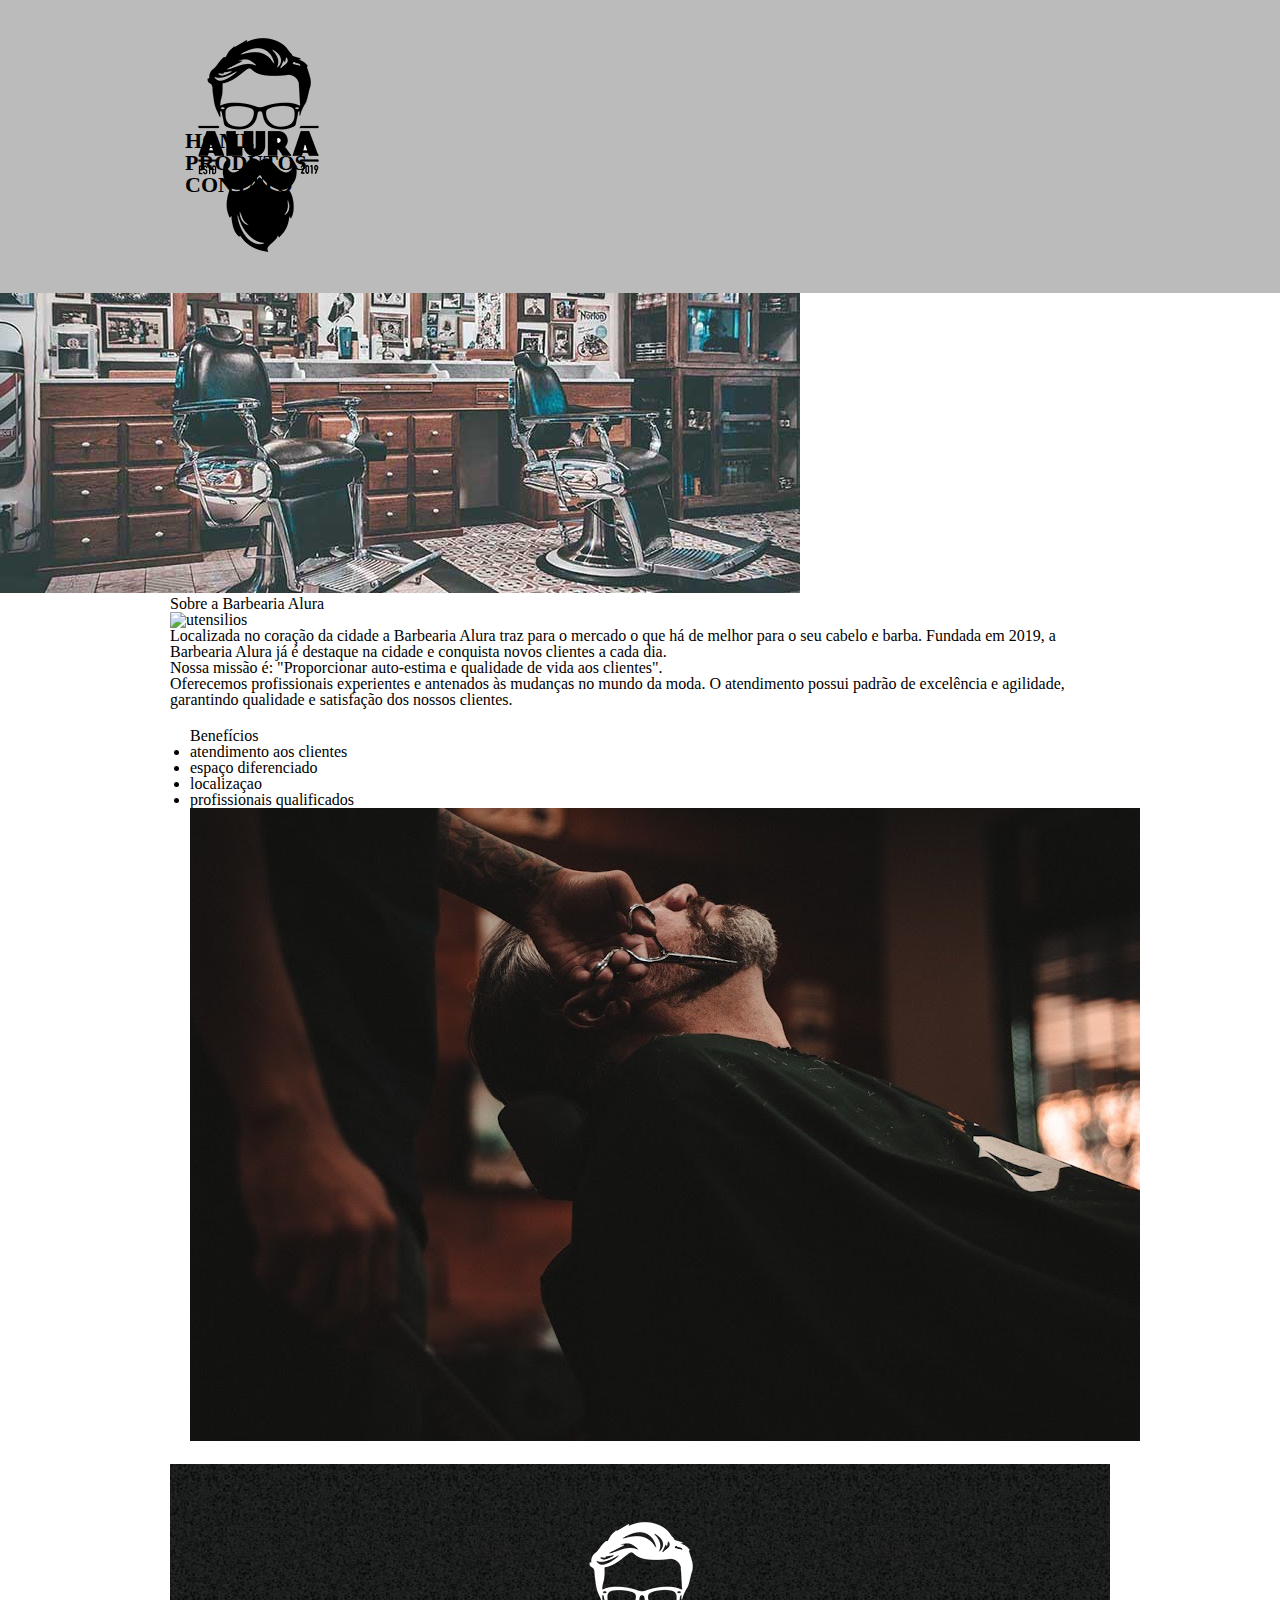
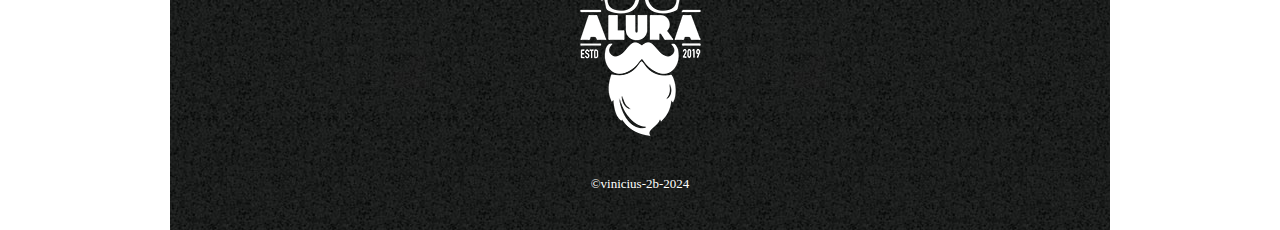
==== index.html @ f3f5afe8 "Update index.html" ====
<!DOCTYPE html>
<html>
	<head>
		<meta charset="UTF-8">
		<title>Produtos - Barbearia Alura</title>

		<link rel="stylesheet" href="reset.css">
		
		<link rel="stylesheet" href="style.css">
		<link rel="preconnect" href="https://fonts.googleapis.com">
<link rel="preconnect" href="https://fonts.gstatic.com" crossorigin>
<link href="https://fonts.googleapis.com/css2?family=Roboto:ital,wght@0,100;0,300;0,400;0,500;0,700;0,900;1,100;1,300;1,400;1,500;1,700;1,900&display=swap" rel="stylesheet">
	</head>
	<body>
		<header>
			<div class="caixa">
				<h1><img src="logo.png"></h1>

				<nav>
					<ul>
						<li><a href="index.html">Home</a></li>
						<li><a href="produtos.html">Produtos</a></li>
						<li><a href="contato.html">Contato</a></li>
					</ul>
				</nav>
			</div>
		</header>
<img class="banner"src="banner.jpg">
<main>
<section class="principal">
<h2 class="titulo-secundario">Sobre a Barbearia Alura</h2> 
<img class="utensilios"src="utensilios.jpg" alt="utensilios">
<p>Localizada no coração da cidade a <strong>Barbearia Alura</strong> traz para o mercado o que há de melhor para o seu cabelo e barba. 
    Fundada em 2019, a Barbearia Alura já é destaque na cidade e conquista novos clientes a cada dia.</p>

    <p><em>Nossa missão é: <strong>"Proporcionar auto-estima e qualidade de vida aos clientes"</strong>.</em></p>

    <p>Oferecemos profissionais experientes e antenados às mudanças no mundo da moda. 
    O atendimento possui padrão de excelência e agilidade, garantindo qualidade e satisfação dos nossos clientes.</p>
</section>
<section class="mapa"></section>
<section class="beneficios">
<h3 class="titulo-secundario">Benefícios</h3>
</ul>
<li class="itens">atendimento aos clientes</li>
  <li class="itens">espaço diferenciado</li>
<li class="itens">localizaçao</li>
<li class="itens">profissionais qualificados</li>
<ul>
<img src="beneficios.jpg" class="imagem_beneficios">
<div class="video">
<inframe>
</div>
</section>		
<footer>
	<img src="logo-branco.png">
			<p class="copyright">&copy;vinicius-2b-2024</p>
</main>
		</footer>
	</body>
</html>
---- style.css ----
header {
  background: #BBBBBB;
  padding: 20px 0;
}

.caixa {
  position: relative;
  width: 940px;
  margin: 0 auto;
}

nav {
  position: absolute;
  top: 110px;
  right: o;
}

nav li {
  display: inline;
  margin: 0 0 0 15px;
}

nav a {
  text-transform: UPPERCASE;
  color: #000000;
  font-weight: bold;
  font-size: 22px;
  text-decoration: none;
}

nav a:hover {
  color: #C78C19;
  text-decoration: underline;
}

.produtos {
  width: 940px;
  margin: 0 auto;
  padding: 50px 0;
}

.produtos li {
  display: inline-block;
  text-align: center;
  width: 30%;
  vertical-align: top;
  margin: 0 1.5%;
  padding: 30px 20px;
  box-sizing: border-box;
  border: 2px solid #000000;
  border-radius: 10px;
}

.produtos li:hover {
  border-color: green;
}

.produtos li:active {
  border-color: red;
}

.produtos li:hover h2 {
  font-size: 34px;
}

.produtos h2 {
  font-size: 30px;
  font-weight: bold;
}

.produto-descricao {
  font-size: 18px;
}

.produto-preco {
  font-size: 22px;
  font-weight: bold;
  margin-top: 10px;
}

footer {
  text-align: center;
  background: url("bg.jpg");
  padding: 40px 0;
}

.copyright {
  color: #ffffff;
  font-size: 13px;
  margin: 20px 0 0;
}
main{
  width:940px;
  margin: 0 auto;
}
form{ margin:40px;0;
    }
  form label, form legend{
    display: block;
    font-size:20px;
    margin : 0 0 10px;
  form.input-padrao{
    display: block;
    margin:0 0 20px;
    padding:10px 25px;
    width:50px;
  }
.checkbox{
  margin:20px0;
}
.enviar{
  widht: 40%;
  padding: 15px 0;
  background: orange;
  color: blue;
  font-weight: bold;
  font-size: 18px;
  border: none;
  border-radius: 5px;
  transition: 1s all;
  cursor: pointer;
}
.enviar:hover{
  background: darkorange;
  transform: scale(1.2);
}
body { 
font-family:'montserrat', sans-serif;
}
.banner {
    width: 100%;
}
.principal{
background: #cccccc;
padding:30px;
}
.titulo-principal {
padding-left: 20px;
}
.titulo-secundario {
text-align: center
}
    text-align: center;
}
#missao {
    font-size: 20px
}
em strong {
    color:black
} 
.itens{
    font-style:talic;
}
.beneficios{
background: #ffffff;
padding: 20px;
}
.titulo-principal{

text-align: center;
}
ul{
diplay: inline-block;
vertical-align: top;
width: 20%;
    margin-right: 15%;
}
.imagem-beneficios{
width: 50%
}















    








    
  








  
}
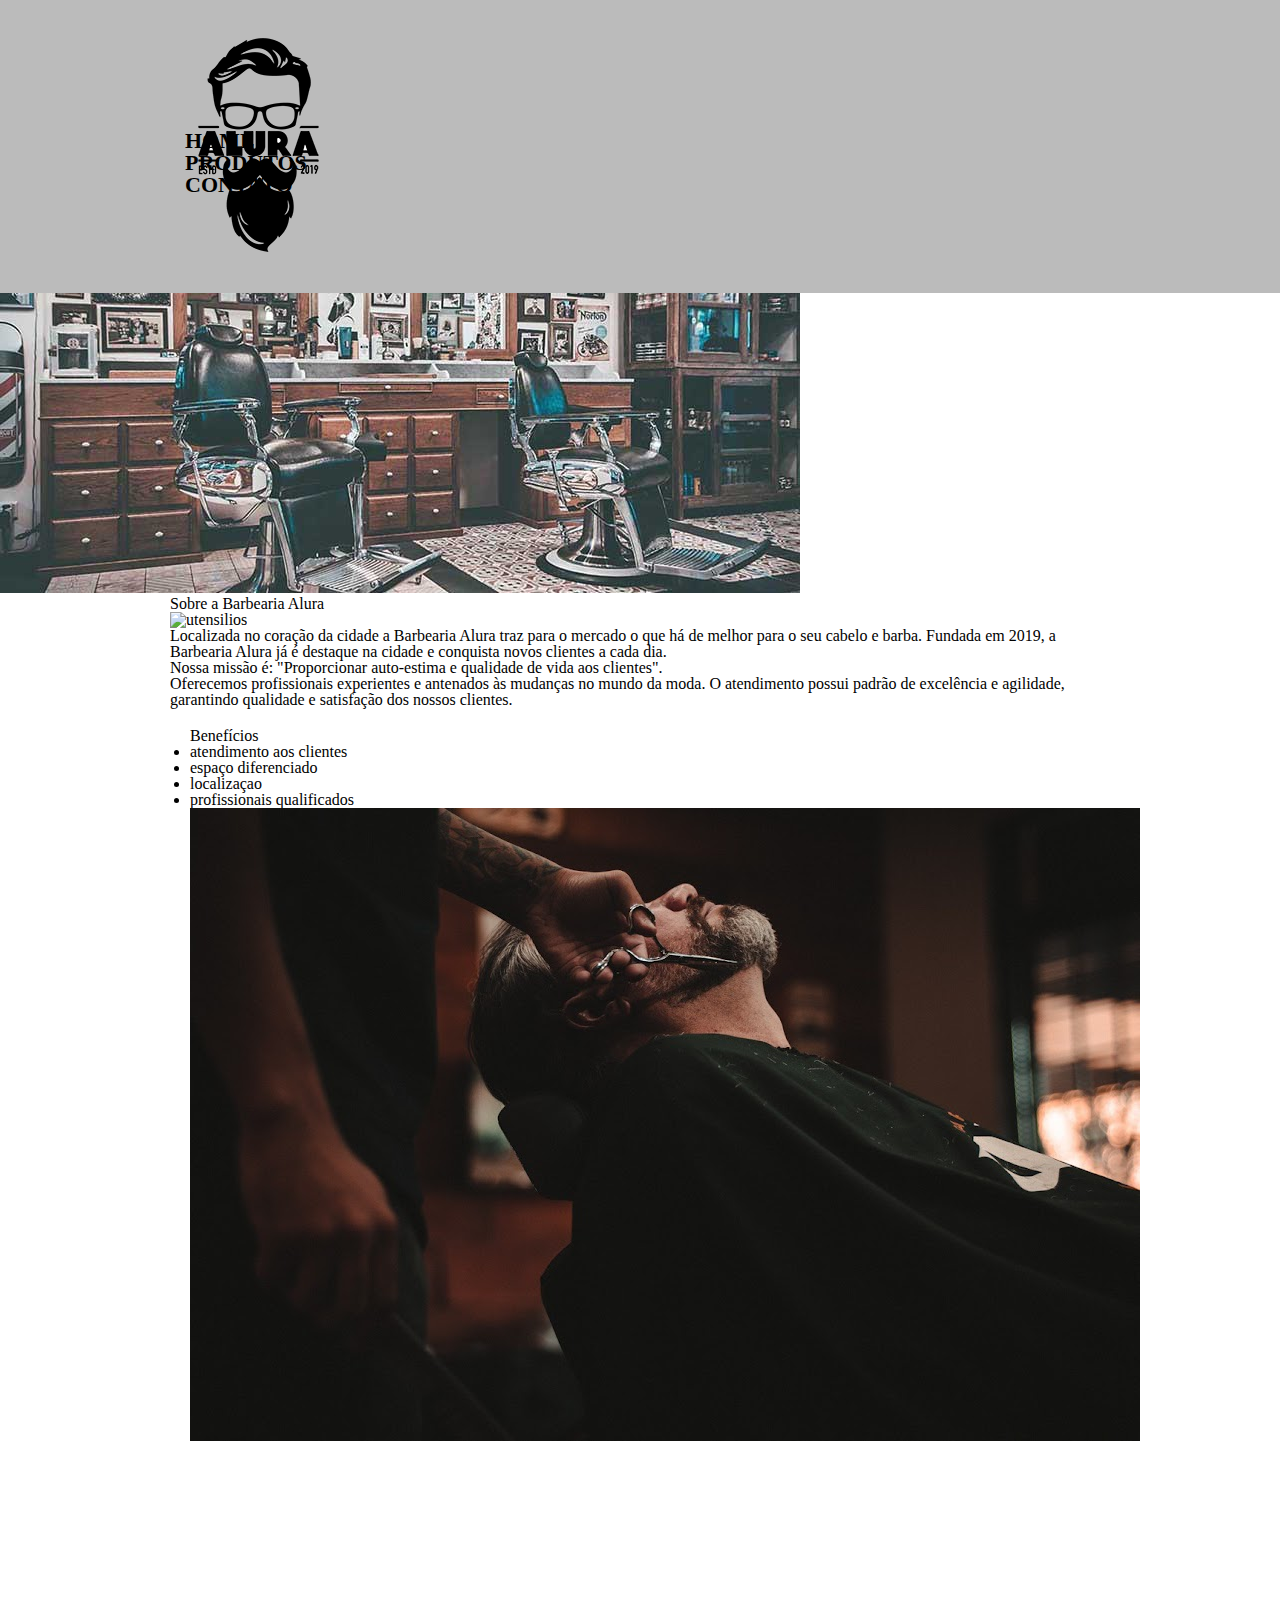
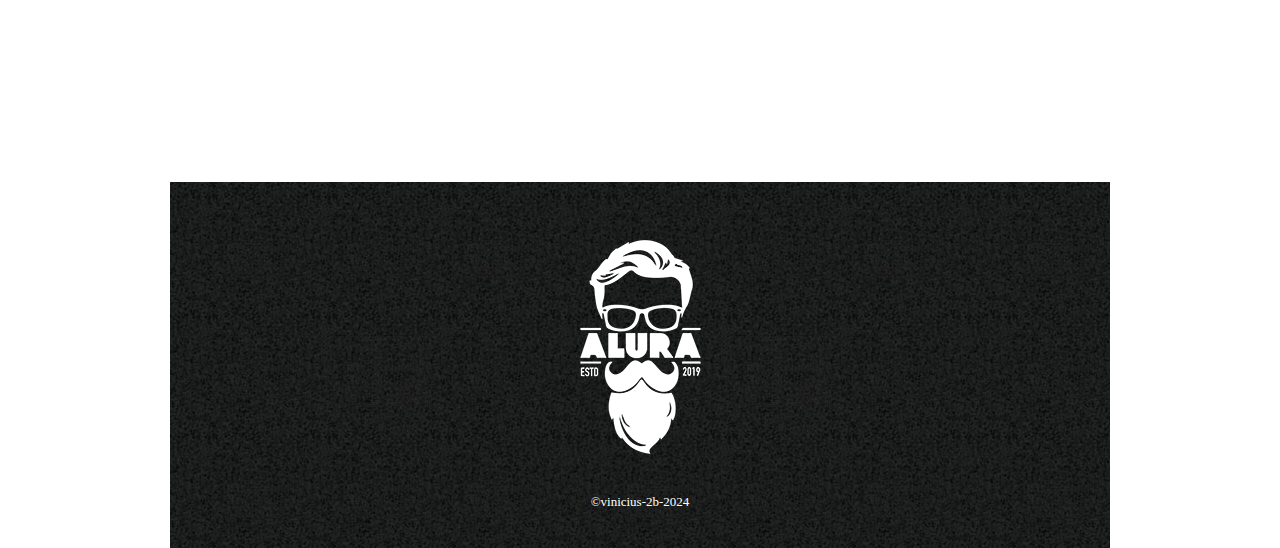
==== commit e3782bfe: "Update index.html" ====
--- a/index.html
+++ b/index.html
@@ -51,6 +51,9 @@
 <div class="video">
 <inframe>
 </div>
+<div class="video">
+    			<iframe width="560" height="315" src="https://www.youtube.com/embed/wcVVXUV0YUY?si=7GUTBW9-R84FX_nu" title="YouTube video player" frameborder="0" allow="accelerometer; autoplay; clipboard-write; encrypted-media; gyroscope; picture-in-picture; web-share" referrerpolicy="strict-origin-when-cross-origin" allowfullscreen></iframe>
+			</div>
 </section>		
 <footer>
 	<img src="logo-branco.png">
--- a/style.css
+++ b/style.css
@@ -168,39 +168,13 @@
 .imagem-beneficios{
 width: 50%
 }
-
-
-
-
-
-
-
-
-
-
-
-
-
-
-
-    
-
-
-
-
-
-
-
-
-    
-  
-
-
-
-
-
-
-
-
-  
+.main {
+padding: 3em 0;
 }
+.mapa p {
+margin: 0 0 2em;
+  text-align:center;
+.video {
+widht: 560px;
+  margin: 1em auto;
+}
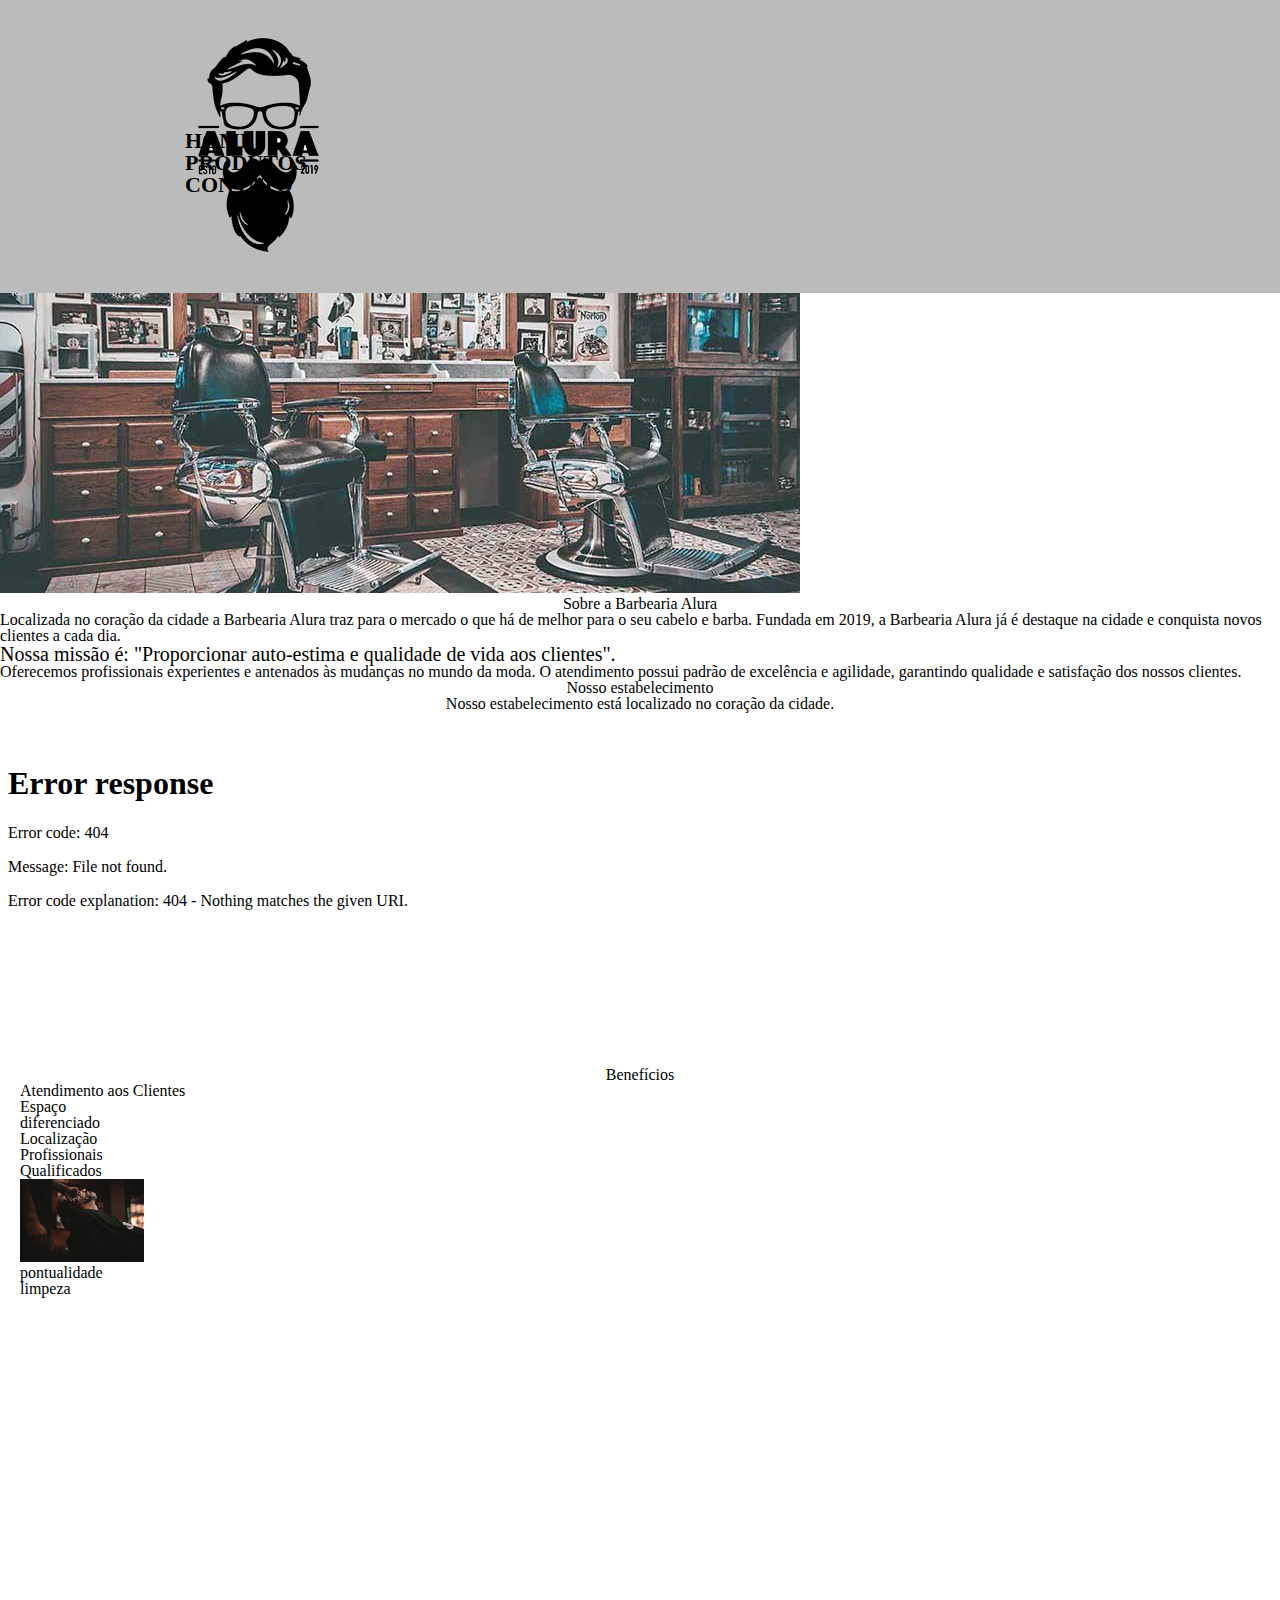
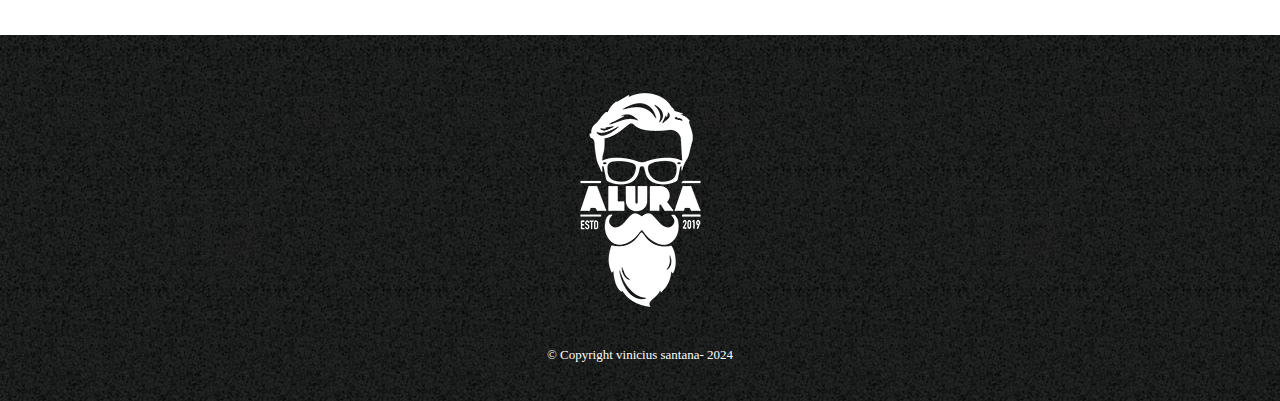
==== commit 69a810eb: "Update index.html" ====
--- a/index.html
+++ b/index.html
@@ -1,67 +1,70 @@
 <!DOCTYPE html>
 <html>
-	<head>
-		<meta charset="UTF-8">
-		<title>Produtos - Barbearia Alura</title>
+    <head>
+        <meta charset="UTF-8">
+        <title>Home - Barbearia Alura</title>
 
-		<link rel="stylesheet" href="reset.css">
-		
-		<link rel="stylesheet" href="style.css">
-		<link rel="preconnect" href="https://fonts.googleapis.com">
-<link rel="preconnect" href="https://fonts.gstatic.com" crossorigin>
-<link href="https://fonts.googleapis.com/css2?family=Roboto:ital,wght@0,100;0,300;0,400;0,500;0,700;0,900;1,100;1,300;1,400;1,500;1,700;1,900&display=swap" rel="stylesheet">
-	</head>
-	<body>
-		<header>
-			<div class="caixa">
-				<h1><img src="logo.png"></h1>
+        <link rel="stylesheet" href="reset.css">
+        <link rel="stylesheet" href="style.css">
+	    
+	<link rel="preconnect" href="https://fonts.googleapis.com">
+	<link rel="preconnect" href="https://fonts.gstatic.com" crossorigin>
+	<link href="https://fonts.googleapis.com/css2?family=Montserrat:ital,wght@0,100..900;1,100..900&display=swap" rel="stylesheet">   
+    </head>
+    <body>
+        <header>
+            <div class="caixa">
+                <h1><img src="logo.png"></h1>
 
-				<nav>
-					<ul>
-						<li><a href="index.html">Home</a></li>
-						<li><a href="produtos.html">Produtos</a></li>
-						<li><a href="contato.html">Contato</a></li>
-					</ul>
-				</nav>
-			</div>
-		</header>
-<img class="banner"src="banner.jpg">
-<main>
-<section class="principal">
-<h2 class="titulo-secundario">Sobre a Barbearia Alura</h2> 
-<img class="utensilios"src="utensilios.jpg" alt="utensilios">
-<p>Localizada no coração da cidade a <strong>Barbearia Alura</strong> traz para o mercado o que há de melhor para o seu cabelo e barba. 
-    Fundada em 2019, a Barbearia Alura já é destaque na cidade e conquista novos clientes a cada dia.</p>
+                <nav>
+                    <ul>
+                        <li><a href="index.html">Home</a></li>
+                        <li><a href="produtos.html">Produtos</a></li>
+                        <li><a href="contato.html">Contato</a></li>
+                    </ul>
+                </nav>
+            </div>
+        </header>
+       <img class="banner" src="banner.jpg">
+		<section class="principal">
+			<h2 class="titulo-principal">Sobre a Barbearia Alura</h2>
+			
+	 
+			<p>Localizada no coração da cidade a <strong>Barbearia Alura</strong> traz para o mercado o que há de melhor para o seu cabelo e barba. Fundada em 2019, a Barbearia Alura já é destaque na cidade e conquista novos clientes a cada dia.</p>
 
-    <p><em>Nossa missão é: <strong>"Proporcionar auto-estima e qualidade de vida aos clientes"</strong>.</em></p>
+			<p id="missao"><em>Nossa missão é: <strong>"Proporcionar auto-estima e qualidade de vida aos clientes"</strong>.</em></p>
 
-    <p>Oferecemos profissionais experientes e antenados às mudanças no mundo da moda. 
-    O atendimento possui padrão de excelência e agilidade, garantindo qualidade e satisfação dos nossos clientes.</p>
-</section>
-<section class="mapa"></section>
-<section class="beneficios">
-<h3 class="titulo-secundario">Benefícios</h3>
-</ul>
-<li class="itens">atendimento aos clientes</li>
-  <li class="itens">espaço diferenciado</li>
-<li class="itens">localizaçao</li>
-<li class="itens">profissionais qualificados</li>
-<ul>
-<img src="beneficios.jpg" class="imagem_beneficios">
-<div class="video">
-<inframe>
-</div>
-<div class="video">
+			<p>Oferecemos profissionais experientes e antenados às mudanças no mundo da moda. O atendimento possui padrão de excelência e agilidade, garantindo qualidade e satisfação dos nossos clientes.</p>
+		</section>
+		<section class="mapa">
+    			<h3 class="titulo-principal">Nosso estabelecimento</h3>
+    			<p>Nosso estabelecimento está localizado no coração da cidade.</p>
+			<div class="mapa-conteudo">
+   				<iframe src="<iframe src="https://www.google.com/maps/embed?pb=!1m18!1m12!1m3!1d16041935.066958588!2d7.086896918872484!3d-11.00196164448845!2m3!1f0!2f0!3f0!3m2!1i1024!2i768!4f13.1!3m3!1m2!1s0x1a51f24ecaad8b27%3A0x590a289d0d4a4e3d!2sAngola!5e0!3m2!1spt-BR!2sbr!4v1716806221864!5m2!1spt-BR!2sbr" width="100%" height="300" style="border:0;" allowfullscreen="" loading="lazy" referrerpolicy="no-referrer-when-downgrade"></iframe>
+		</section>
+		<section class="beneficios">
+		</div>
+			<h3 class="titulo-principal">Benefícios</h3>
+                <div class="conteudo-beneficios">
+			<ul>
+				<li class="itens">Atendimento aos Clientes</li>
+				<ul class="lista-beneficios">
+				<li class="itens">Espaço diferenciado</li>
+				<li class="itens">Localização</li>
+				<li class="itens">Profissionais Qualificados</li>
+			</ul><img src="beneficios.jpg" class="imagem-beneficios">
+<li class="itens">pontualidade</li>
+<li class="itens">limpeza</li>
+<ul
+<div>
+			<div class="video">
     			<iframe width="560" height="315" src="https://www.youtube.com/embed/wcVVXUV0YUY?si=7GUTBW9-R84FX_nu" title="YouTube video player" frameborder="0" allow="accelerometer; autoplay; clipboard-write; encrypted-media; gyroscope; picture-in-picture; web-share" referrerpolicy="strict-origin-when-cross-origin" allowfullscreen></iframe>
 			</div>
-</section>		
-<footer>
-	<img src="logo-branco.png">
-			<p class="copyright">&copy;vinicius-2b-2024</p>
-</main>
-		</footer>
-	</body>
+		</section>
+        <footer>
+	</main>
+            <img src="logo-branco.png">
+            <p class="copyright">&copy; Copyright vinicius santana- 2024</p>
+        </footer>
+    </body>
 </html>
-
-
-        
--- a/style.css
+++ b/style.css
@@ -176,5 +176,5 @@
   text-align:center;
 .video {
 widht: 560px;
-  margin: 1em auto;
+  margin: 2em auto;
 }
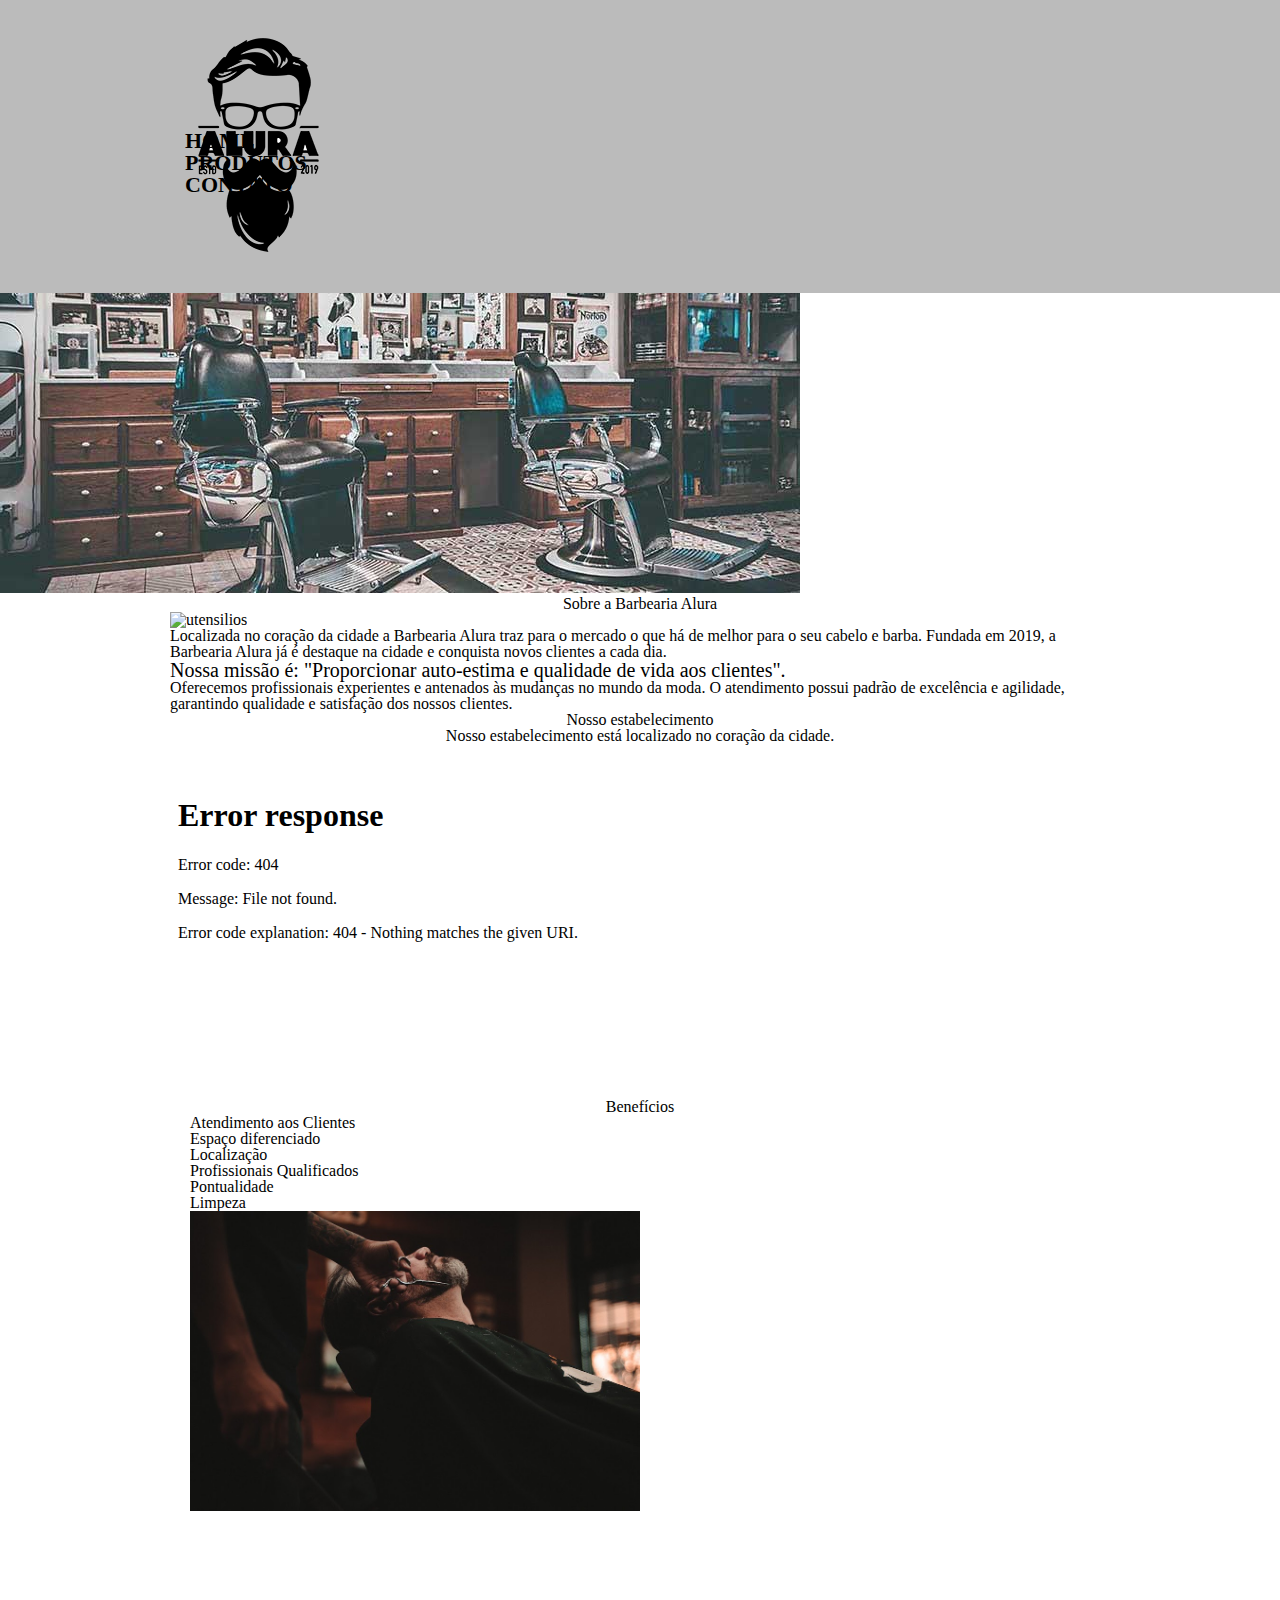
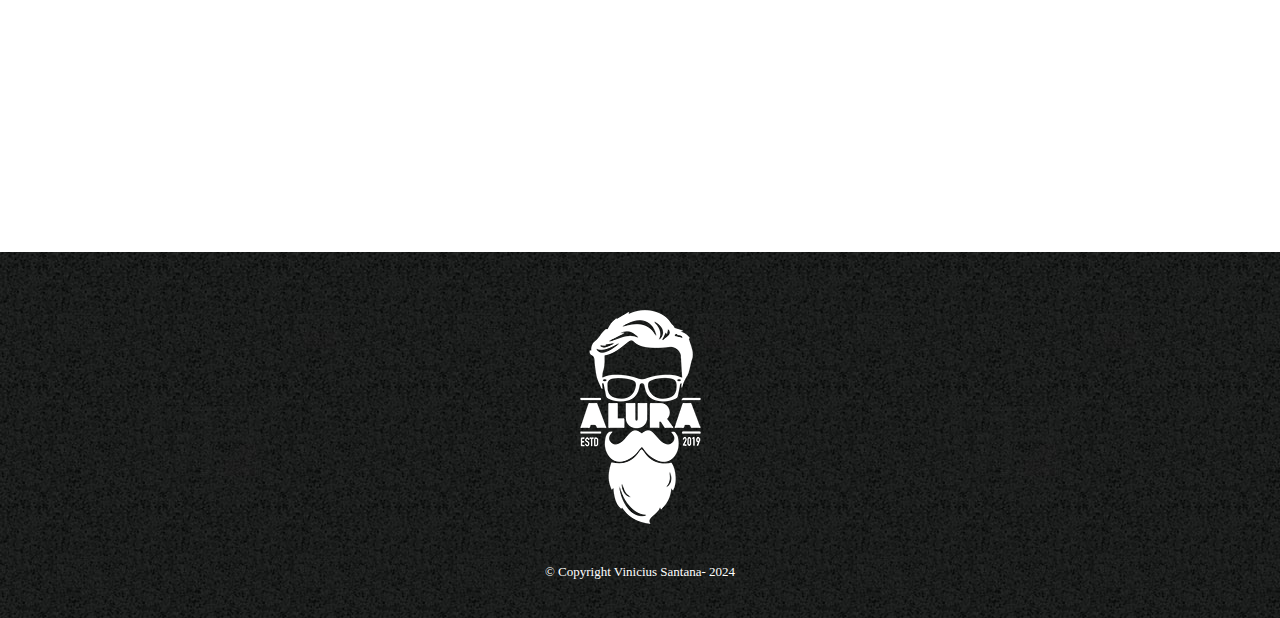
==== commit 698d68e1: "Update index.html" ====
--- a/index.html
+++ b/index.html
@@ -26,10 +26,12 @@
             </div>
         </header>
        <img class="banner" src="banner.jpg">
+	    <main>
 		<section class="principal">
 			<h2 class="titulo-principal">Sobre a Barbearia Alura</h2>
 			
-	 
+	                 <img class="utensilios" src="utensilios.jpg" alt="utensilios">
+		
 			<p>Localizada no coração da cidade a <strong>Barbearia Alura</strong> traz para o mercado o que há de melhor para o seu cabelo e barba. Fundada em 2019, a Barbearia Alura já é destaque na cidade e conquista novos clientes a cada dia.</p>
 
 			<p id="missao"><em>Nossa missão é: <strong>"Proporcionar auto-estima e qualidade de vida aos clientes"</strong>.</em></p>
@@ -38,33 +40,32 @@
 		</section>
 		<section class="mapa">
     			<h3 class="titulo-principal">Nosso estabelecimento</h3>
-    			<p>Nosso estabelecimento está localizado no coração da cidade.</p>
+			<p>Nosso estabelecimento está localizado no coração da cidade.</p>
 			<div class="mapa-conteudo">
    				<iframe src="<iframe src="https://www.google.com/maps/embed?pb=!1m18!1m12!1m3!1d16041935.066958588!2d7.086896918872484!3d-11.00196164448845!2m3!1f0!2f0!3f0!3m2!1i1024!2i768!4f13.1!3m3!1m2!1s0x1a51f24ecaad8b27%3A0x590a289d0d4a4e3d!2sAngola!5e0!3m2!1spt-BR!2sbr!4v1716806221864!5m2!1spt-BR!2sbr" width="100%" height="300" style="border:0;" allowfullscreen="" loading="lazy" referrerpolicy="no-referrer-when-downgrade"></iframe>
+			</div>
 		</section>
 		<section class="beneficios">
-		</div>
 			<h3 class="titulo-principal">Benefícios</h3>
                 <div class="conteudo-beneficios">
-			<ul>
+			<ul class="lista-beneficios">
 				<li class="itens">Atendimento aos Clientes</li>
-				<ul class="lista-beneficios">
 				<li class="itens">Espaço diferenciado</li>
 				<li class="itens">Localização</li>
 				<li class="itens">Profissionais Qualificados</li>
+				<li class="itens">Pontualidade</li>
+				<li class="itens">Limpeza</li>
 			</ul><img src="beneficios.jpg" class="imagem-beneficios">
-<li class="itens">pontualidade</li>
-<li class="itens">limpeza</li>
-<ul
-<div>
+		</div>
+			
 			<div class="video">
     			<iframe width="560" height="315" src="https://www.youtube.com/embed/wcVVXUV0YUY?si=7GUTBW9-R84FX_nu" title="YouTube video player" frameborder="0" allow="accelerometer; autoplay; clipboard-write; encrypted-media; gyroscope; picture-in-picture; web-share" referrerpolicy="strict-origin-when-cross-origin" allowfullscreen></iframe>
 			</div>
 		</section>
+	    </main>
         <footer>
-	</main>
             <img src="logo-branco.png">
-            <p class="copyright">&copy; Copyright vinicius santana- 2024</p>
+            <p class="copyright">&copy; Copyright Vinicius Santana- 2024</p>
         </footer>
     </body>
 </html>
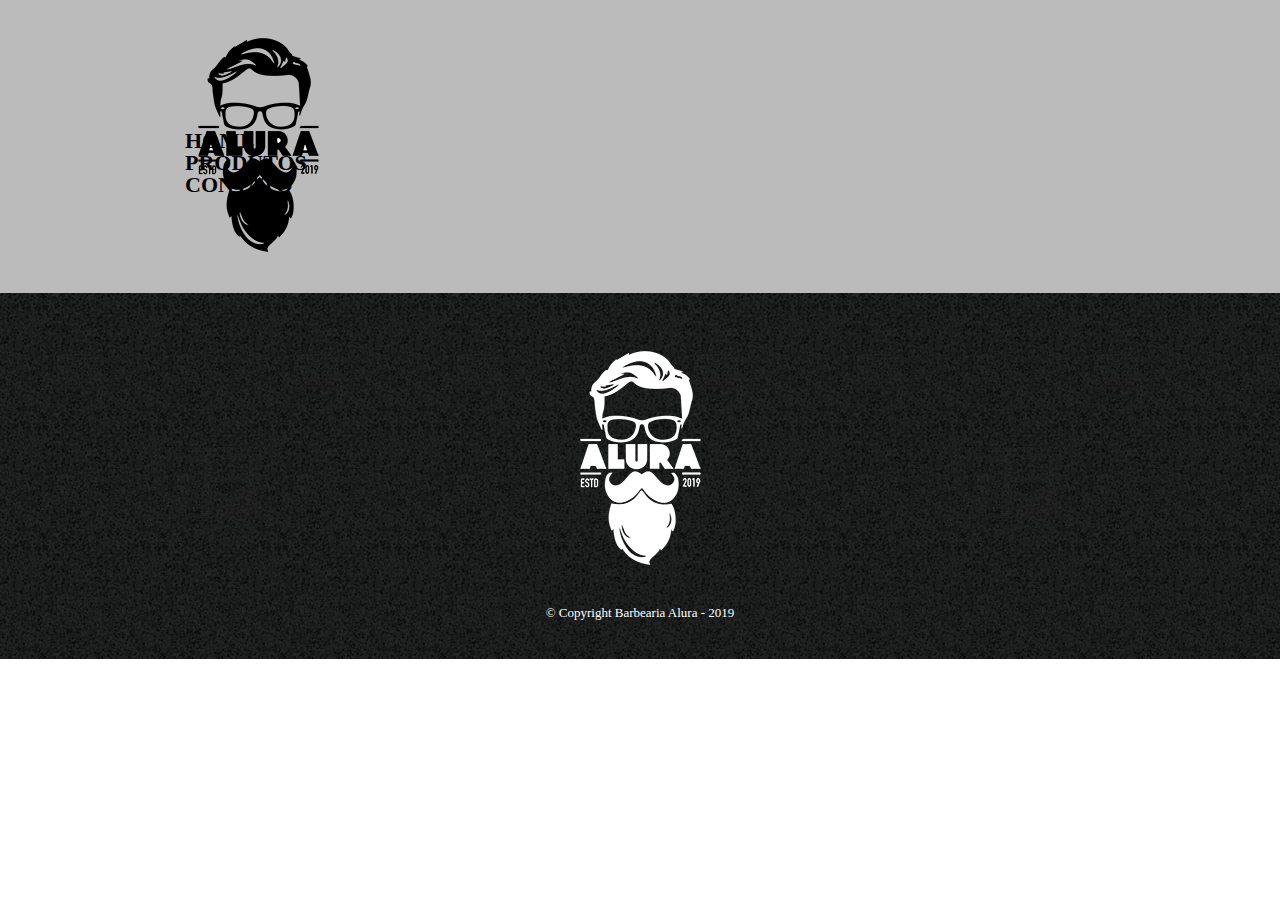
==== commit 2e985586: "Update index.html" ====
--- a/index.html
+++ b/index.html
@@ -6,10 +6,6 @@
 
         <link rel="stylesheet" href="reset.css">
         <link rel="stylesheet" href="style.css">
-	    
-	<link rel="preconnect" href="https://fonts.googleapis.com">
-	<link rel="preconnect" href="https://fonts.gstatic.com" crossorigin>
-	<link href="https://fonts.googleapis.com/css2?family=Montserrat:ital,wght@0,100..900;1,100..900&display=swap" rel="stylesheet">   
     </head>
     <body>
         <header>
@@ -25,47 +21,10 @@
                 </nav>
             </div>
         </header>
-       <img class="banner" src="banner.jpg">
-	    <main>
-		<section class="principal">
-			<h2 class="titulo-principal">Sobre a Barbearia Alura</h2>
-			
-	                 <img class="utensilios" src="utensilios.jpg" alt="utensilios">
-		
-			<p>Localizada no coração da cidade a <strong>Barbearia Alura</strong> traz para o mercado o que há de melhor para o seu cabelo e barba. Fundada em 2019, a Barbearia Alura já é destaque na cidade e conquista novos clientes a cada dia.</p>
-
-			<p id="missao"><em>Nossa missão é: <strong>"Proporcionar auto-estima e qualidade de vida aos clientes"</strong>.</em></p>
-
-			<p>Oferecemos profissionais experientes e antenados às mudanças no mundo da moda. O atendimento possui padrão de excelência e agilidade, garantindo qualidade e satisfação dos nossos clientes.</p>
-		</section>
-		<section class="mapa">
-    			<h3 class="titulo-principal">Nosso estabelecimento</h3>
-			<p>Nosso estabelecimento está localizado no coração da cidade.</p>
-			<div class="mapa-conteudo">
-   				<iframe src="<iframe src="https://www.google.com/maps/embed?pb=!1m18!1m12!1m3!1d16041935.066958588!2d7.086896918872484!3d-11.00196164448845!2m3!1f0!2f0!3f0!3m2!1i1024!2i768!4f13.1!3m3!1m2!1s0x1a51f24ecaad8b27%3A0x590a289d0d4a4e3d!2sAngola!5e0!3m2!1spt-BR!2sbr!4v1716806221864!5m2!1spt-BR!2sbr" width="100%" height="300" style="border:0;" allowfullscreen="" loading="lazy" referrerpolicy="no-referrer-when-downgrade"></iframe>
-			</div>
-		</section>
-		<section class="beneficios">
-			<h3 class="titulo-principal">Benefícios</h3>
-                <div class="conteudo-beneficios">
-			<ul class="lista-beneficios">
-				<li class="itens">Atendimento aos Clientes</li>
-				<li class="itens">Espaço diferenciado</li>
-				<li class="itens">Localização</li>
-				<li class="itens">Profissionais Qualificados</li>
-				<li class="itens">Pontualidade</li>
-				<li class="itens">Limpeza</li>
-			</ul><img src="beneficios.jpg" class="imagem-beneficios">
-		</div>
-			
-			<div class="video">
-    			<iframe width="560" height="315" src="https://www.youtube.com/embed/wcVVXUV0YUY?si=7GUTBW9-R84FX_nu" title="YouTube video player" frameborder="0" allow="accelerometer; autoplay; clipboard-write; encrypted-media; gyroscope; picture-in-picture; web-share" referrerpolicy="strict-origin-when-cross-origin" allowfullscreen></iframe>
-			</div>
-		</section>
-	    </main>
+       
         <footer>
             <img src="logo-branco.png">
-            <p class="copyright">&copy; Copyright Vinicius Santana- 2024</p>
+            <p class="copyright">&copy; Copyright Barbearia Alura - 2019</p>
         </footer>
     </body>
 </html>
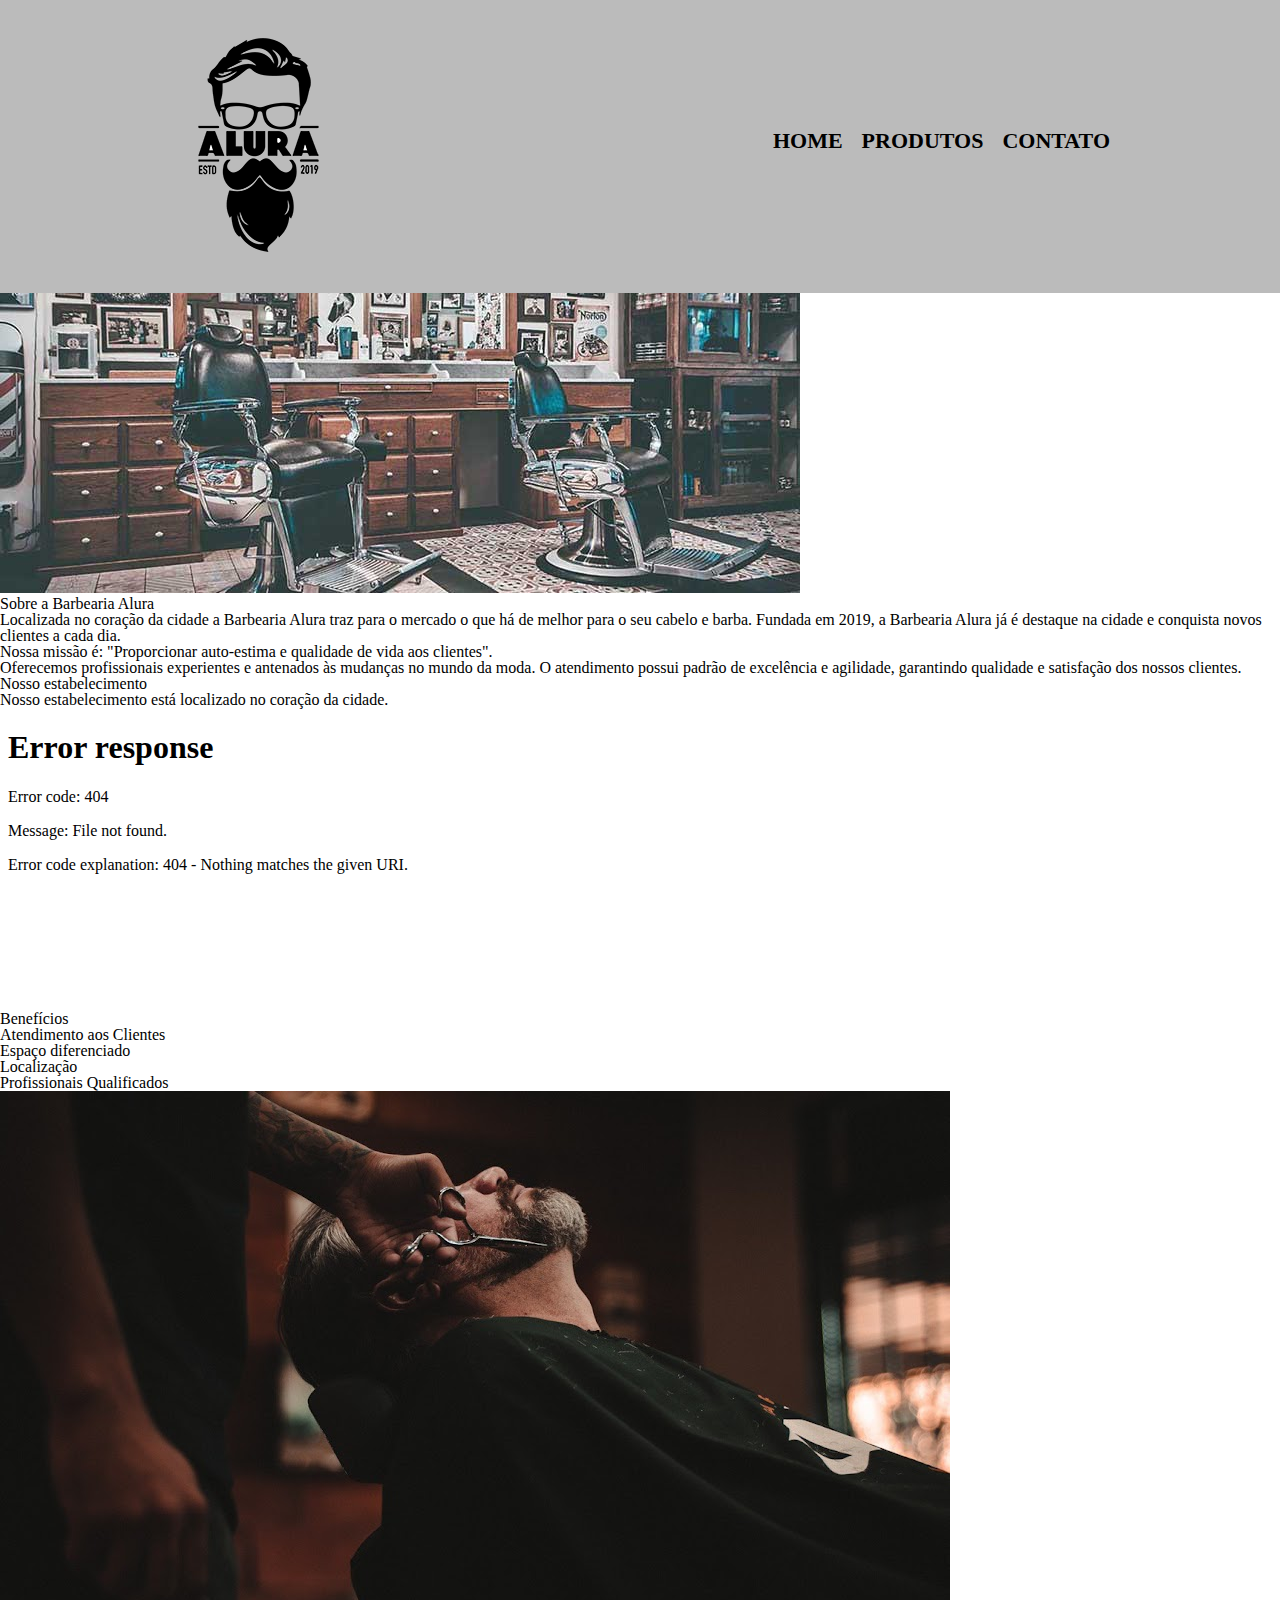
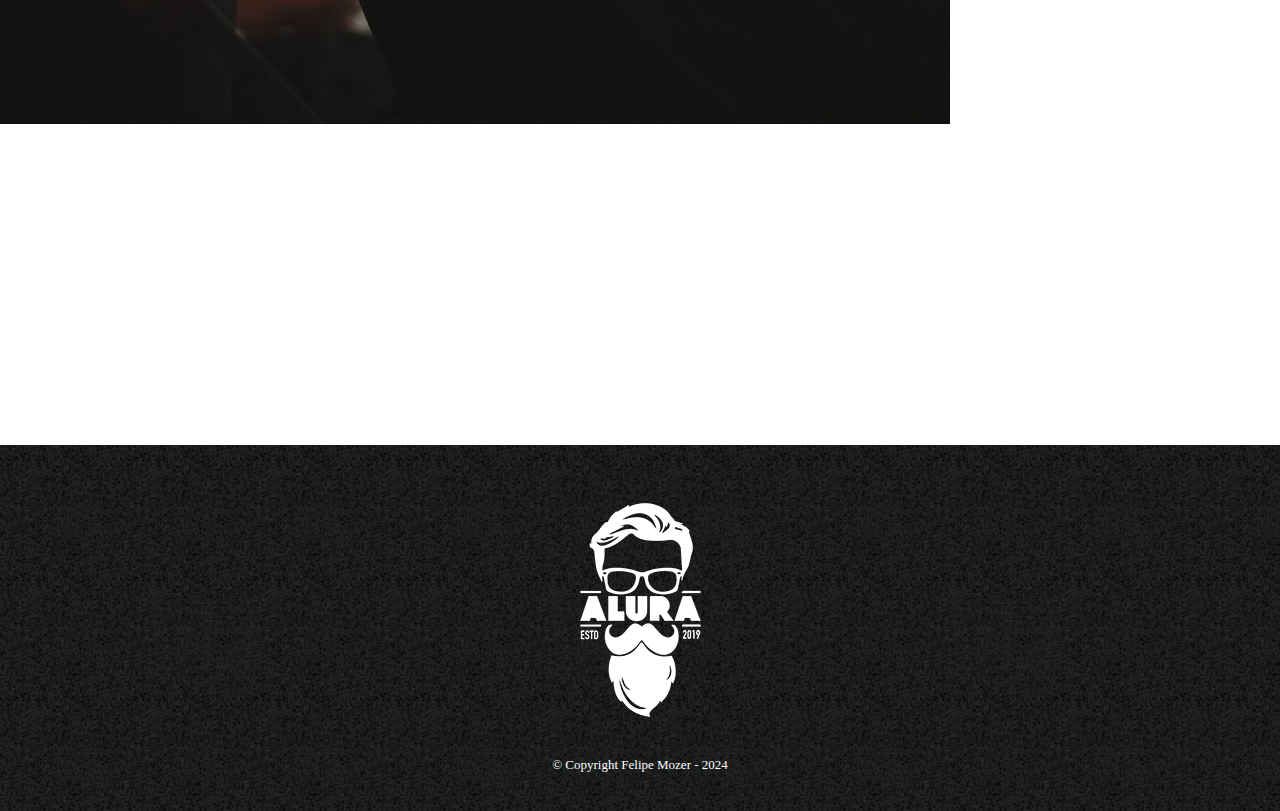
==== commit dd57c578: "Update index.html" ====
--- a/index.html
+++ b/index.html
@@ -6,6 +6,10 @@
 
         <link rel="stylesheet" href="reset.css">
         <link rel="stylesheet" href="style.css">
+	    
+	<link rel="preconnect" href="https://fonts.googleapis.com">
+	<link rel="preconnect" href="https://fonts.gstatic.com" crossorigin>
+	<link href="https://fonts.googleapis.com/css2?family=Montserrat:ital,wght@0,100..900;1,100..900&display=swap" rel="stylesheet">   
     </head>
     <body>
         <header>
@@ -21,10 +25,41 @@
                 </nav>
             </div>
         </header>
-       
+       <img class="banner" src="banner.jpg">
+		<section class="principal">
+			<h2 class="titulo-principal">Sobre a Barbearia Alura</h2>
+			
+	 
+			<p>Localizada no coração da cidade a <strong>Barbearia Alura</strong> traz para o mercado o que há de melhor para o seu cabelo e barba. Fundada em 2019, a Barbearia Alura já é destaque na cidade e conquista novos clientes a cada dia.</p>
+
+			<p id="missao"><em>Nossa missão é: <strong>"Proporcionar auto-estima e qualidade de vida aos clientes"</strong>.</em></p>
+
+			<p>Oferecemos profissionais experientes e antenados às mudanças no mundo da moda. O atendimento possui padrão de excelência e agilidade, garantindo qualidade e satisfação dos nossos clientes.</p>
+		</section>
+		<section class="mapa">
+    			<h3 class="titulo-principal">Nosso estabelecimento</h3>
+    			<p>Nosso estabelecimento está localizado no coração da cidade.</p>
+			<div class="mapa-conteudo">
+   				<iframe src="<iframe src="https://www.google.com/maps/embed?pb=!1m18!1m12!1m3!1d16041935.066958588!2d7.086896918872484!3d-11.00196164448845!2m3!1f0!2f0!3f0!3m2!1i1024!2i768!4f13.1!3m3!1m2!1s0x1a51f24ecaad8b27%3A0x590a289d0d4a4e3d!2sAngola!5e0!3m2!1spt-BR!2sbr!4v1716806221864!5m2!1spt-BR!2sbr" width="100%" height="300" style="border:0;" allowfullscreen="" loading="lazy" referrerpolicy="no-referrer-when-downgrade"></iframe>
+		</section>
+		<section class="beneficios">
+			<h3 class="titulo-principal">Benefícios</h3>
+                <div class="conteudo-beneficios">
+			<ul>
+				<li class="itens">Atendimento aos Clientes</li>
+				<li class="itens">Espaço diferenciado</li>
+				<li class="itens">Localização</li>
+				<li class="itens">Profissionais Qualificados</li>
+			</ul><img src="beneficios.jpg" class="imagem-beneficios">
+		</div>
+			
+			<div class="video">
+    			<iframe width="560" height="315" src="https://youtu.be/Yq7Yy8H5J-8?si=OPZrAnmWX3WwAUla" title="YouTube video player" frameborder="0" allow="accelerometer; autoplay; clipboard-write; encrypted-media; gyroscope; picture-in-picture; web-share" referrerpolicy="strict-origin-when-cross-origin" allowfullscreen></iframe>
+			</div>
+		</section>
         <footer>
             <img src="logo-branco.png">
-            <p class="copyright">&copy; Copyright Barbearia Alura - 2019</p>
+            <p class="copyright">&copy; Copyright Felipe Mozer - 2024</p>
         </footer>
     </body>
 </html>
--- a/style.css
+++ b/style.css
@@ -1,180 +1,117 @@
 header {
-  background: #BBBBBB;
-  padding: 20px 0;
+	background: #BBBBBB;
+	padding: 20px 0;
 }
 
 .caixa {
-  position: relative;
-  width: 940px;
-  margin: 0 auto;
+	position: relative;
+	width: 940px;
+	margin: 0 auto;
 }
 
 nav {
-  position: absolute;
-  top: 110px;
-  right: o;
+	position: absolute;
+	top: 110px;
+	right: 0;
 }
 
 nav li {
-  display: inline;
-  margin: 0 0 0 15px;
+	display: inline;
+	margin: 0 0 0 15px;
 }
 
 nav a {
-  text-transform: UPPERCASE;
-  color: #000000;
-  font-weight: bold;
-  font-size: 22px;
-  text-decoration: none;
+	text-transform: uppercase;
+	color: #000000;
+	font-weight: bold;
+	font-size: 22px;
+	text-decoration: none;
 }
 
 nav a:hover {
-  color: #C78C19;
-  text-decoration: underline;
+	color: #C78C19;
+	text-decoration: underline;
 }
 
 .produtos {
-  width: 940px;
-  margin: 0 auto;
-  padding: 50px 0;
+	width: 940px;
+	margin: 0 auto;
+	padding: 50px 0;
 }
 
 .produtos li {
-  display: inline-block;
-  text-align: center;
-  width: 30%;
-  vertical-align: top;
-  margin: 0 1.5%;
-  padding: 30px 20px;
-  box-sizing: border-box;
-  border: 2px solid #000000;
-  border-radius: 10px;
+	display: inline-block;
+	text-align: center;
+	width: 30%;
+	vertical-align: top;
+	margin: 0 1.5%;
+	padding: 30px 20px;
+	box-sizing: border-box;
+	border: 2px solid #000000;
+	border-radius: 10px;
 }
 
 .produtos li:hover {
-  border-color: green;
+	border-color: #C78C19;
 }
 
 .produtos li:active {
-  border-color: red;
+	border-color: #088C19;	
 }
 
 .produtos li:hover h2 {
-  font-size: 34px;
+	font-size: 34px;
 }
 
 .produtos h2 {
-  font-size: 30px;
-  font-weight: bold;
+	font-size: 30px;
+	font-weight: bold;
 }
 
 .produto-descricao {
-  font-size: 18px;
+	font-size: 18px;
 }
 
 .produto-preco {
-  font-size: 22px;
-  font-weight: bold;
-  margin-top: 10px;
+	font-size: 22px;
+	font-weight: bold;
+	margin-top: 10px;
 }
 
 footer {
-  text-align: center;
-  background: url("bg.jpg");
-  padding: 40px 0;
+	text-align: center;
+	background: url("bg.jpg");
+	padding: 40px 0;
 }
 
 .copyright {
-  color: #ffffff;
-  font-size: 13px;
-  margin: 20px 0 0;
+	color: #FFFFFF;
+	font-size: 13px;
+	margin: 20px 0 0;
 }
-main{
-  width:940px;
-  margin: 0 auto;
+
+main {
+	width: 940px;
+	margin: 0 auto;
 }
-form{ margin:40px;0;
-    }
-  form label, form legend{
-    display: block;
-    font-size:20px;
-    margin : 0 0 10px;
-  form.input-padrao{
-    display: block;
-    margin:0 0 20px;
-    padding:10px 25px;
-    width:50px;
-  }
-.checkbox{
-  margin:20px0;
+
+form {
+	margin: 40px 0;
 }
-.enviar{
-  widht: 40%;
-  padding: 15px 0;
-  background: orange;
-  color: blue;
-  font-weight: bold;
-  font-size: 18px;
-  border: none;
-  border-radius: 5px;
-  transition: 1s all;
-  cursor: pointer;
+
+form label, form p {
+	display:block;
+	font-size: 20px;
+	margin: 0 0 10px;
 }
-.enviar:hover{
-  background: darkorange;
-  transform: scale(1.2);
+
+.input-padrao {
+	display: block;
+	margin: 0 0 20px;
+	padding: 10px 25px;
+	width: 50%;
 }
-body { 
-font-family:'montserrat', sans-serif;
+
+.checkbox {
+	margin: 20px 0;
 }
-.banner {
-    width: 100%;
-}
-.principal{
-background: #cccccc;
-padding:30px;
-}
-.titulo-principal {
-padding-left: 20px;
-}
-.titulo-secundario {
-text-align: center
-}
-    text-align: center;
-}
-#missao {
-    font-size: 20px
-}
-em strong {
-    color:black
-} 
-.itens{
-    font-style:talic;
-}
-.beneficios{
-background: #ffffff;
-padding: 20px;
-}
-.titulo-principal{
-
-text-align: center;
-}
-ul{
-diplay: inline-block;
-vertical-align: top;
-width: 20%;
-    margin-right: 15%;
-}
-.imagem-beneficios{
-width: 50%
-}
-.main {
-padding: 3em 0;
-}
-.mapa p {
-margin: 0 0 2em;
-  text-align:center;
-.video {
-widht: 560px;
-  margin: 2em auto;
-}
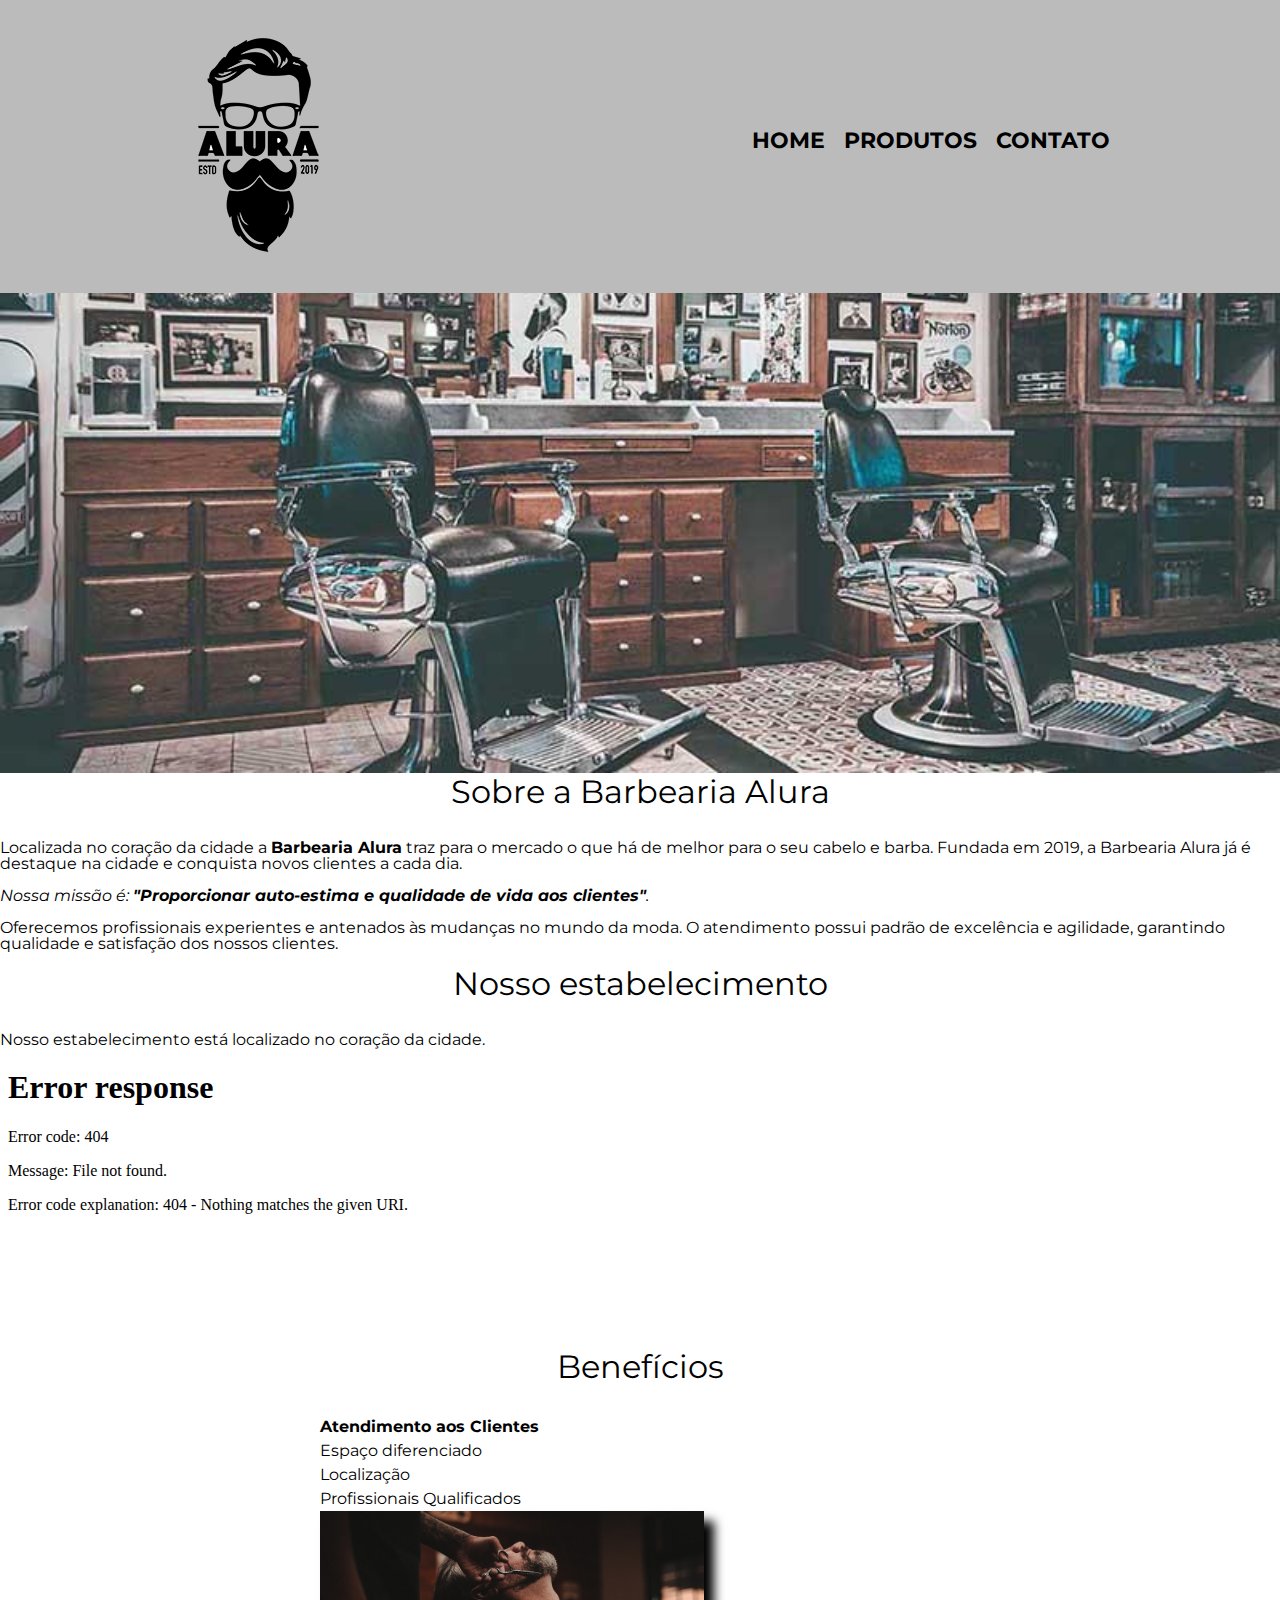
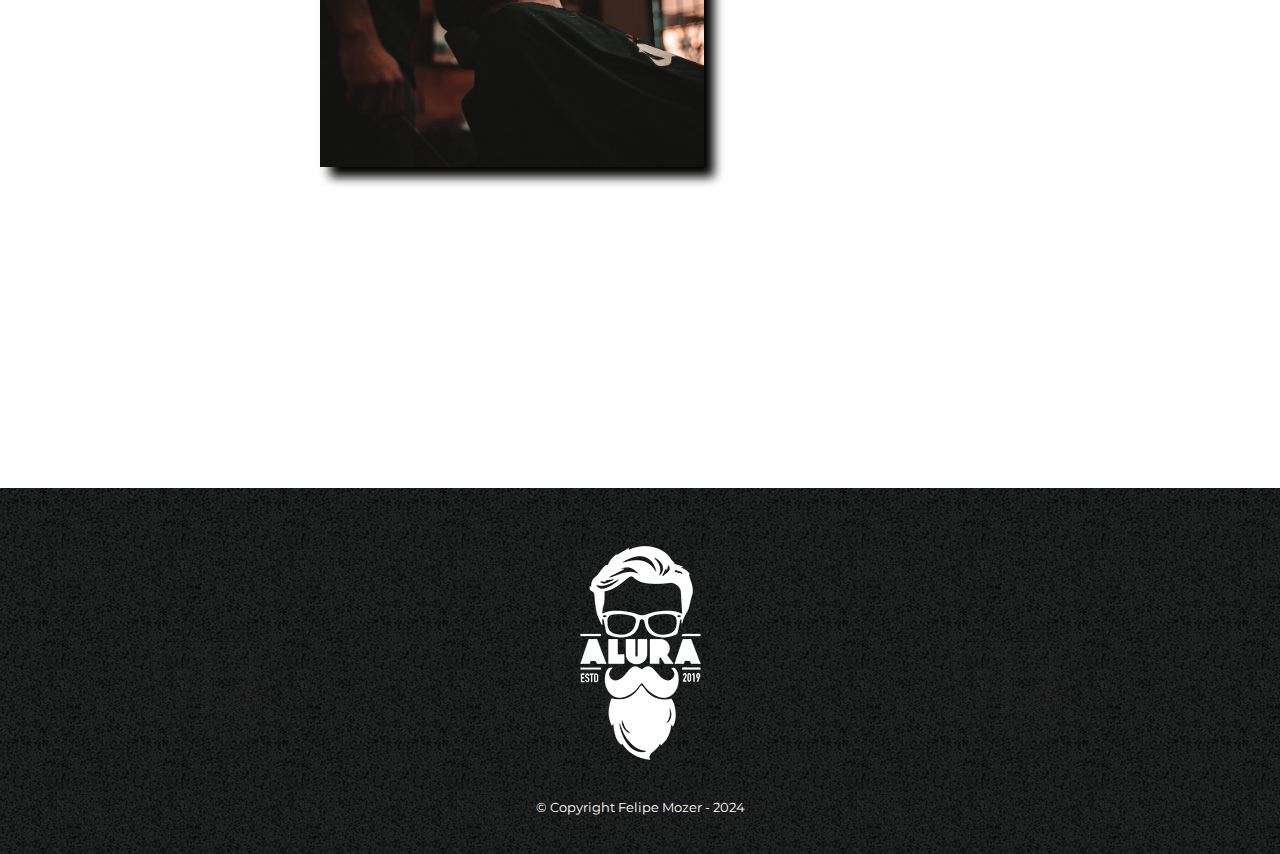
==== commit 5adb6ff0: "Update index.html" ====
--- a/index.html
+++ b/index.html
@@ -2,7 +2,9 @@
 <html>
     <head>
         <meta charset="UTF-8">
+    <meta name="viewport" content="width=device-width">
         <title>Home - Barbearia Alura</title>
+	
 
         <link rel="stylesheet" href="reset.css">
         <link rel="stylesheet" href="style.css">
@@ -54,7 +56,7 @@
 		</div>
 			
 			<div class="video">
-    			<iframe width="560" height="315" src="https://youtu.be/Yq7Yy8H5J-8?si=OPZrAnmWX3WwAUla" title="YouTube video player" frameborder="0" allow="accelerometer; autoplay; clipboard-write; encrypted-media; gyroscope; picture-in-picture; web-share" referrerpolicy="strict-origin-when-cross-origin" allowfullscreen></iframe>
+    			<iframe width="100%" height="315" src="https://youtu.be/Yq7Yy8H5J-8?si=OPZrAnmWX3WwAUla" title="YouTube video player" frameborder="0" allow="accelerometer; autoplay; clipboard-write; encrypted-media; gyroscope; picture-in-picture; web-share" referrerpolicy="strict-origin-when-cross-origin" allowfullscreen></iframe>
 			</div>
 		</section>
         <footer>
--- a/style.css
+++ b/style.css
@@ -1,3 +1,10 @@
+body {
+	font-family: "Montserrat", sans-serif;
+ 	font-optical-sizing: auto;
+  	font-weight: 400;
+  	font-style: normal;
+}
+
 header {
 	background: #BBBBBB;
 	padding: 20px 0;
@@ -91,15 +98,14 @@
 }
 
 main {
-	width: 940px;
-	margin: 0 auto;
+	
 }
 
 form {
 	margin: 40px 0;
 }
 
-form label, form p {
+form label, form legend {
 	display:block;
 	font-size: 20px;
 	margin: 0 0 10px;
@@ -115,3 +121,118 @@
 .checkbox {
 	margin: 20px 0;
 }
+
+.enviar {
+	width:40%;
+	padding: 15px 0;
+	background: orange;
+	color: white;
+	font-weight: bold;
+	font-size: 18px;
+	border: none;
+	border-radius: 5px;
+	transition: 1s all;
+	cursor: pointer;
+}
+
+.enviar:hover {
+	background: darkorange;
+	transform: scale(1.2);
+}
+
+table {
+	margin: 20px 0 40px;
+}
+
+thead {
+	background: #555555;
+	color: white;
+	font-weight: bold;
+}
+
+td, th {
+	border: 1px solid #000000;
+	padding: 8px 15px;
+}
+
+.banner {
+	width:100%;
+}
+
+.titulo-principal {
+	text-align: center;
+	font-size: 2em;
+	margin: 0 0 1em;
+	clear: left;
+}
+
+.principal p {
+	margin: 0 0 1em;
+}
+
+.principal strong {
+	font-weight: bold;
+}
+
+.principal em {
+	font-style: italic;
+}
+
+.utensilios {
+	width: 120px;
+	float: left;
+	margin: 0 20px 20px 0;
+}
+
+.imagem-beneficios {
+	width: 60%;
+	opaity:1:
+	transition:400ms;
+	box-shadow:10px 10px 10px 0 #000000;
+}
+.imagem-beneficios:hover{
+opacity:0.3;
+}
+
+.conteudo-beneficios {
+	width: 640px;
+	margin: 0 auto;
+}
+
+.lista-beneficios {
+	width: 40%;
+	display: inline-block;
+	vertical-align: top;
+}
+
+.itens {
+	line-height: 1.5;
+}
+
+.itens:first-child {
+	font-weight: bold;
+}
+.itens:before{
+content:"★;
+
+	
+
+.beneficios {
+	padding: 3em 0;
+	background: #888888;
+}
+
+.mapa {
+    padding: 3em 0;
+    background: linear-gradient(#FEFEFE, #888888);
+}
+
+.mapa p {
+    margin: 0 0 2em;
+    text-align: center;
+}
+
+.video {
+    width: 560px;
+    margin: 2em auto;
+}
